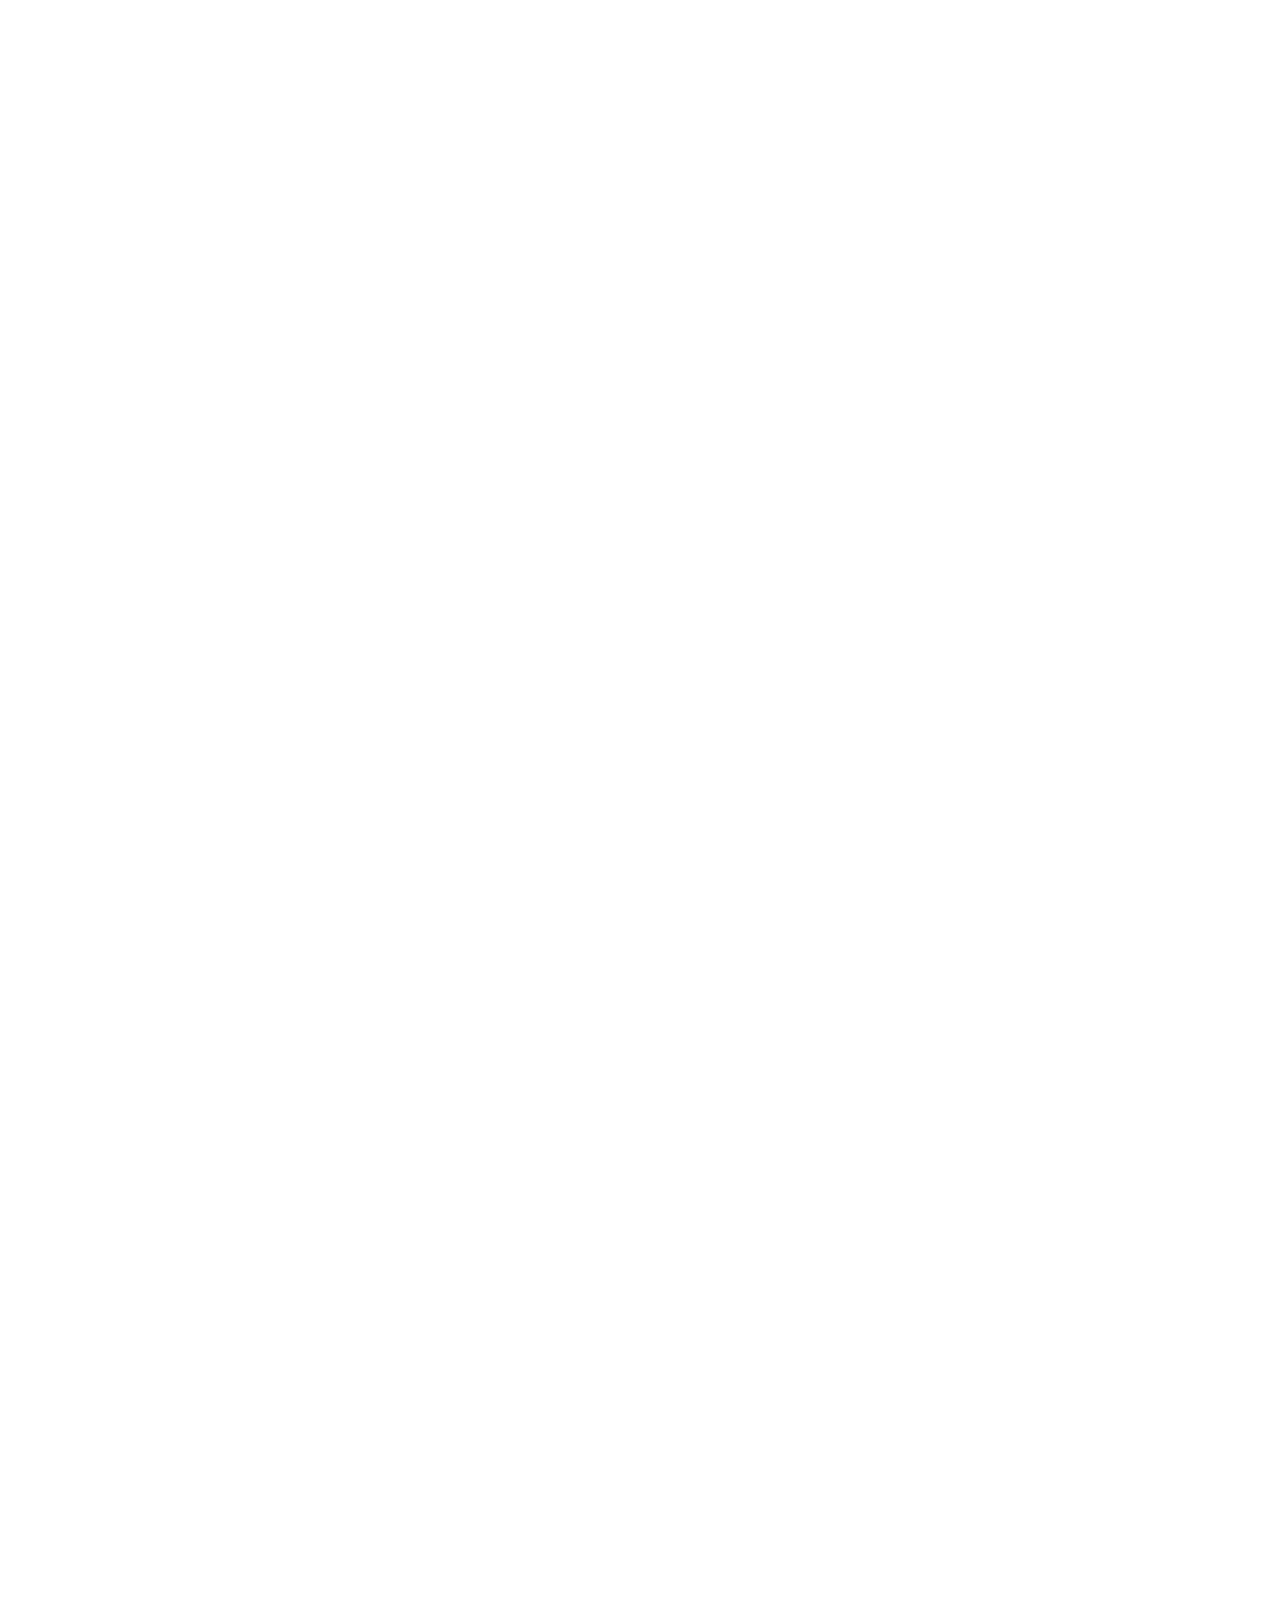
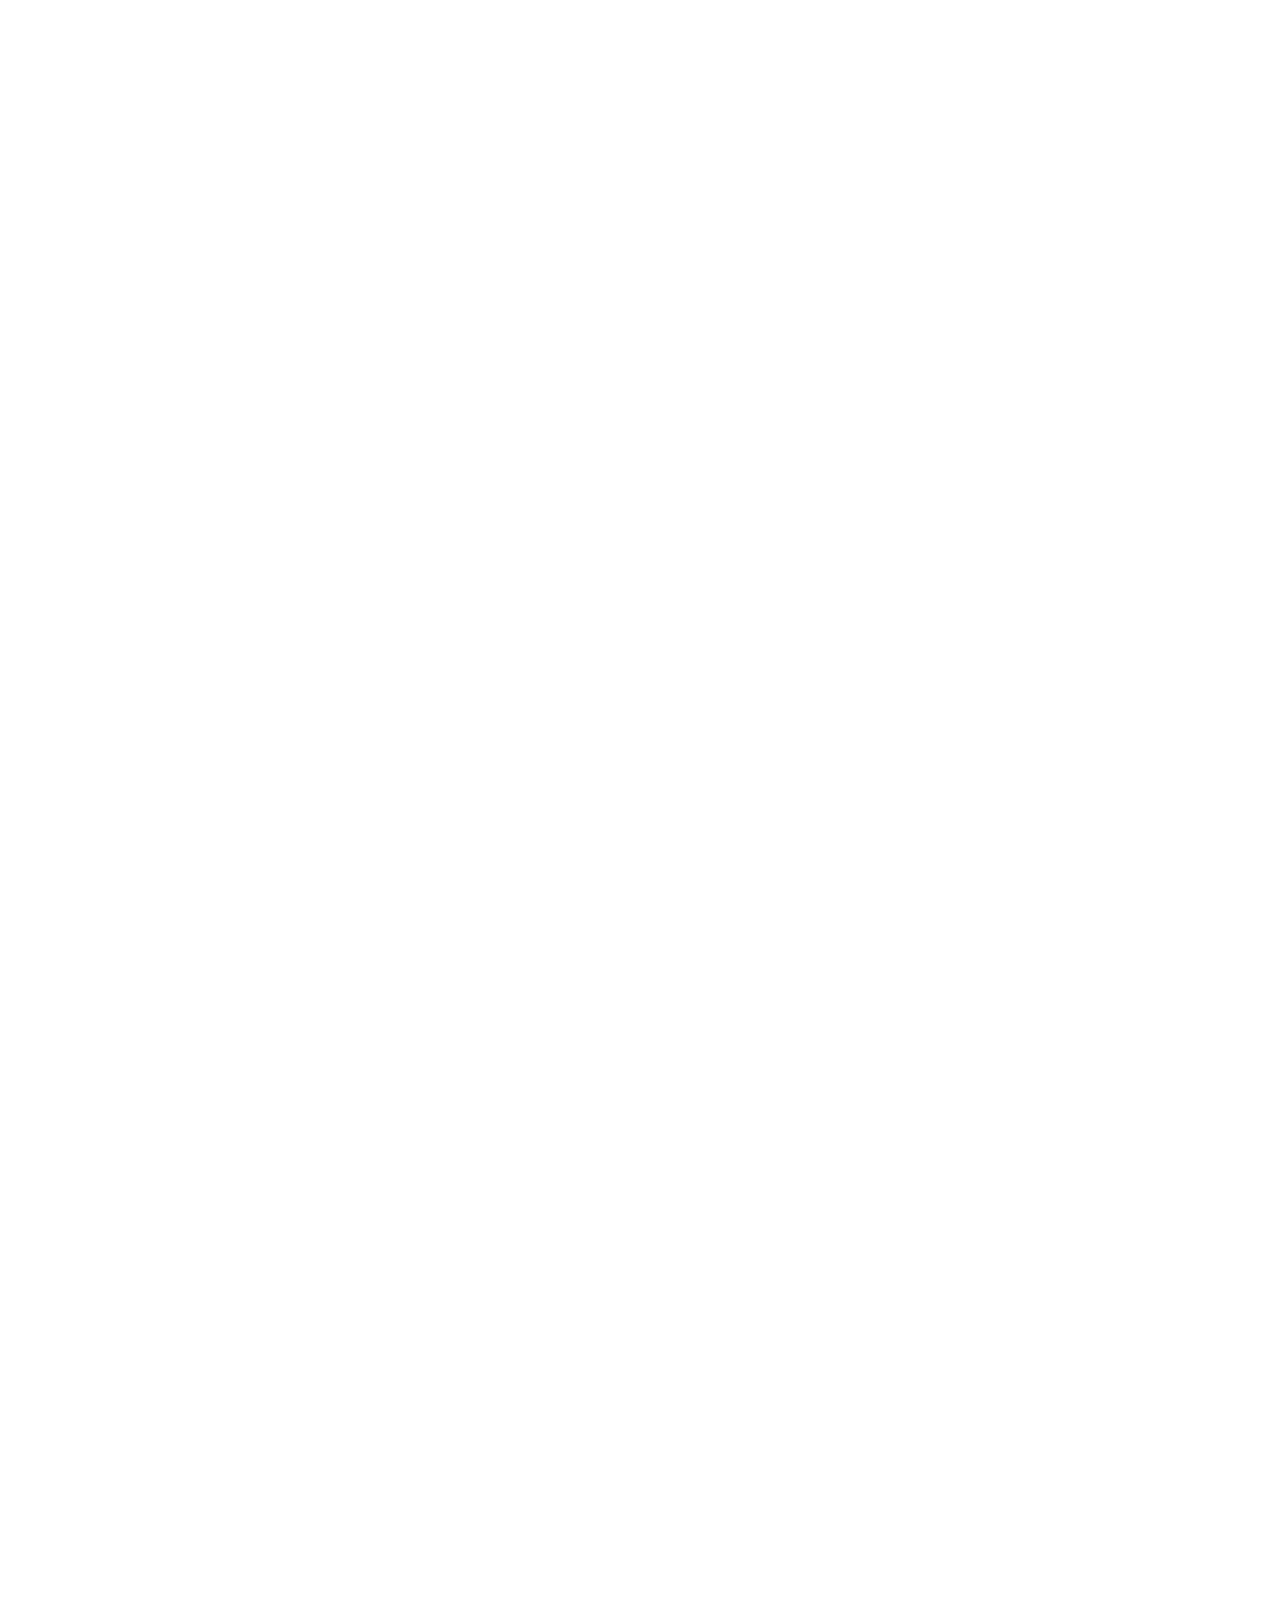
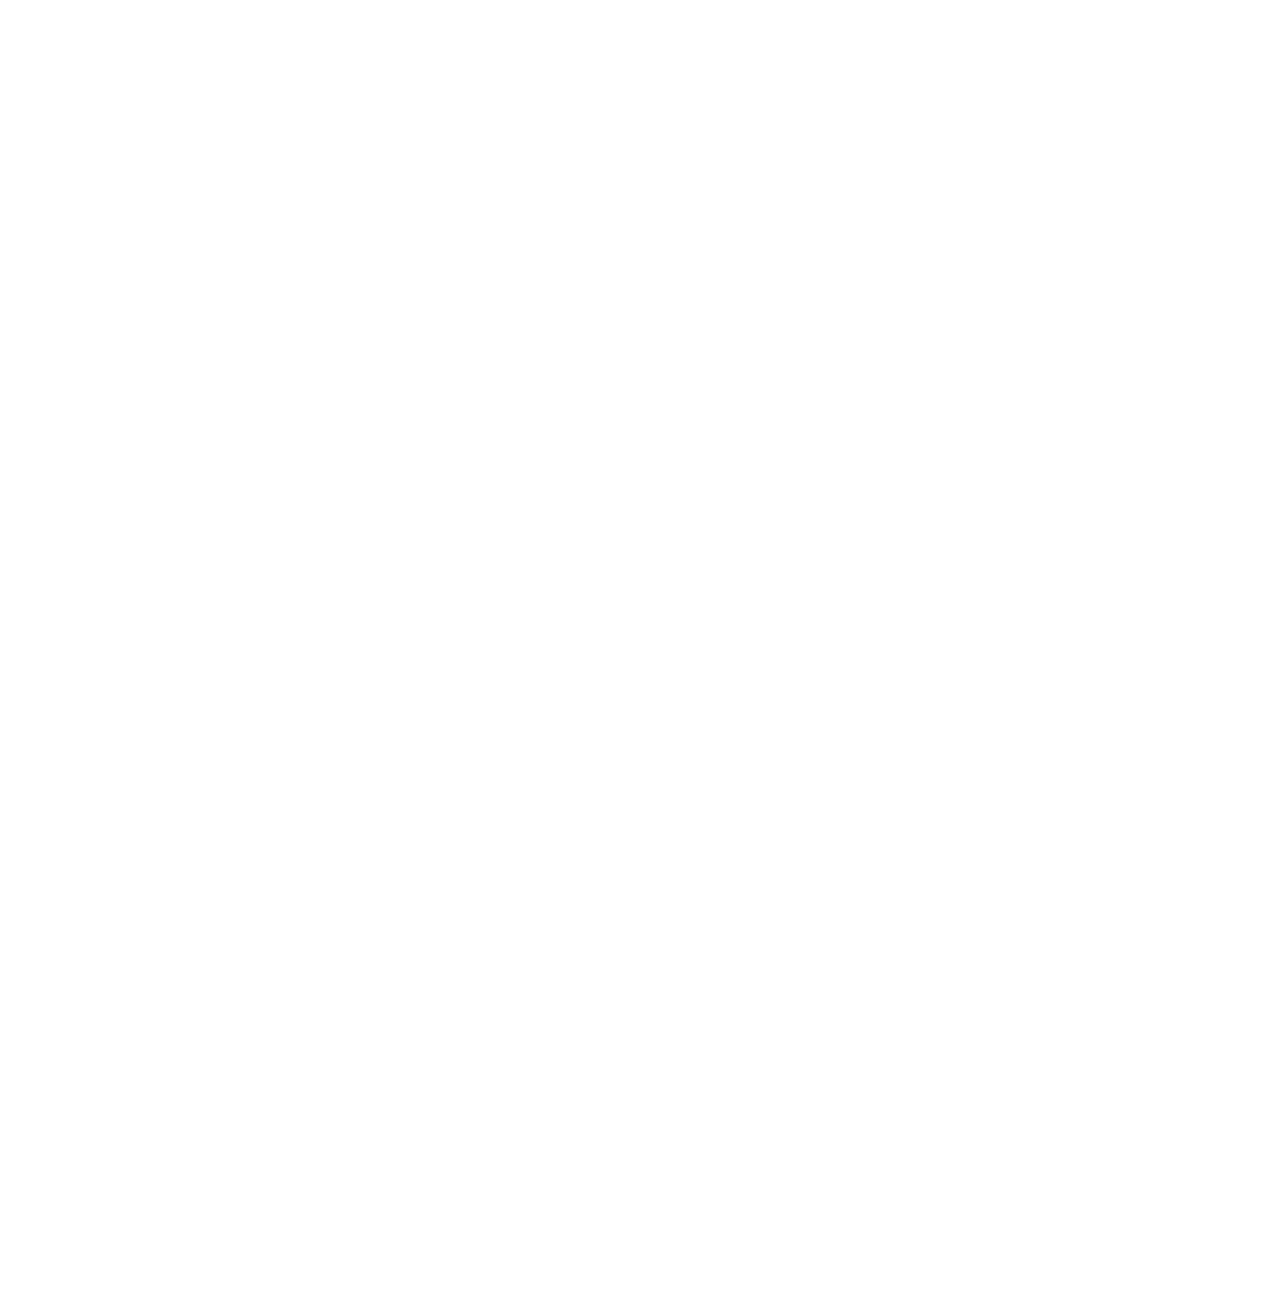
==== index.html @ ae7f754c "first website commit" ====
<head>
    <meta charset="UTF-8">
    <meta name="viewport" content="width=device-width, initial-scale=1.0">
    <link href="https://fonts.googleapis.com/css?family=Fira+Code|Lato&display=swap" rel="stylesheet">
    <link href="https://fonts.googleapis.com/css2?family=Roboto:wght@500&display=swap" rel="stylesheet">
    <link rel="stylesheet" type="text/css"
    href="https://cdn.materialdesignicons.com/5.0.45/css/materialdesignicons.min.css"/>
    <link rel="stylesheet" href="docs/assets/styles/styles.css">

    <title>CliMate - A Different Way To Make Command Line Applications</title>
</head>

<body class="fade">
    <div class="navbar">
        <div class="navbar-container">
            <div class="navbar-logo">
                <h1><a class="scroll-link" href="#opening-section"><h1>CliMate</h1></a></h1>
            </div>
            <div class="navbar-open">
                <span class="mdi mdi-menu mdi-36px"></span>
            </div>
        </div>
    </div>
    <div class="navbar-overlay">
        <a href="javascript:void(0)" class="navbar-close mdi mdi-close"></a>
        <div class="navbar-links">
            <a class="scroll-link" href="#opening-section">Introduction</a>
            <a class="scroll-link" href="#features-section">Features</a>
            <a class="scroll-link" href="#installation-section">Installation</a>
            <a class="scroll-link" href="#example-section">Example</a>
            <a class="scroll-link" href="#tutorials-section">Tutorial</a>
        </div>
    </div>
    <div class="generic-overlay" id="declarative-c-overlay">
        <a href="javascript:void(0)" class="overlay-close mdi mdi-close" id="declarative-c-close"></a>
    </div>
    <div class="generic-overlay" id="structured-m-overlay">
        <a href="javascript:void(0)" class="overlay-close mdi mdi-close" id="structured-m-close"></a>
    </div>
    <div class="generic-overlay" id="quick-p-overlay">
        <a href="javascript:void(0)" class="overlay-close mdi mdi-close" id="quick-p-close"></a>
    </div>
    <div class="opening-section">
        <div class="opening-content">
            <div class="opening-image">
                <!-- ! Make this a gif of using the clm -->
                <img src="docs/assets/images/index/gifs/climate-opening-sequence.gif" alt="Opening cmd" class="responsive">
            </div>
            <div class="opening-copy">
                <h2>A Different Way To Create Command Line Applications</h2>
                <p>CliMate is a utility for creating robust and easily extensible command line applications. It follows different procedures to the usual command line creations and offers its own unique features. Written in Python and utilising JSON the utility put user choice first.</p>
            </div>
        </div>
        <div class="navigation-arrow">
            <a href="#features-section" class="scroll-link"><span class="mdi mdi-chevron-down"></span></a>
        </div>
    </div>
    <div class="features-section">
        <div class="features-content">
            <div class="title-sector">
                <h2>Features</h2>
            </div>
            <div class="features-options">
                <div class="features-card" id="declarative-c">
                    <img src="docs/assets/images/index/gifs/dc-sequence-short.gif" class="feature-gif">
                    <div class="features-text">Declarative Commands</div>
                </div>
                <div class="features-card" id="structured-m">
                    <img src="docs/assets/images/index/gifs/sm-sequence-short.gif" class="feature-gif">
                    <div class="features-text">Structured Menus</div>
                </div>
                <div class="features-card" id="quick-p">
                    <img src="docs/assets/images/index/gifs/qp-sequence-short.gif" class="feature-gif">
                    <div class="features-text">Quick Prototyping</div>
                </div>
            </div>
        </div>
    </div>
    <div class="installation-section">
        <div class="installation-content">
            <div class="installation-instructions">
                <div class="cp-code-block" id="installation-instructions">
                    <div class="platform-buttons">
                        <button type="button" class="platform-button windows-button toggled">
                            Windows
                        </button>
                        <button type="button" class="platform-button unix-button">
                            Unix
                        </button>
                    </div>
                    <div class="code-container">
                        <div class="windows-option">
                            <p>> pip install climate</p>
                        </div>
                        <div class="unix-option hidden">
                            <p>> pip3 install climate</p>
                        </div>
                    </div>
                </div>
                <div class="code-block">
                    <div class="code-container">
                        <p>> clm</p>
                    </div>
                </div>
            </div>
            <div class="installation-copy">
                <h2>Installation</h2>
                <p>CliMate can be installed as easily as any other package using the python package manager <i>pip</i>. Drop the first command into your terminal and let pip do the rest. After the installation is finished, drop the second command in to get started.</p>
            </div>
        </div>
    </div>
    <div class="example-section">
        <div class="example-content">
            <div class="title-sector">
                <h2>Minimal Example</h2>
                <p>Click the code blocks to copy them to your clipboard.</p>
            </div>
            <div class="example-titles">
                <div class="title-card selected">
                    <div class="example-local">
                        <span class="small-logo json-logo"></span><p>cli.json</p>
                    </div>
                </div>
                <div class="title-card">
                    <div class="example-local">
                        <span class="small-logo python-logo"></span><p>cli.py</p>
                    </div>
                </div>
                <div class="title-card">
                    <div class="example-local">
                        <span class="small-logo terminal-logo"></span><p>terminal</p>
                    </div>
                </div>
            </div>
            <div class="example-contents">
                <div class="example-card visible">
                    <div class="example-code">
                        <p>{</p>
                        <p class="indent-1"><span class="dc">"general"</span>: {},</p>
                        <p class="indent-1"><span class="dc">"commands"</span>: {</p>
                        <p class="indent-2"><span class="dc">"say-hello"</span>: {</p>
                        <p class="indent-3"><span class="dc">"name"</span>: <span class="sc">"Say Hello"</span>,</p>
                        <p class="indent-3"><span class="dc">"description"</span>: <span class="sc">"Say Hello To Someone"</span>,</p>
                        <p class="indent-3"><span class="dc">"target"</span>: {</p>
                        <p class="indent-4"><span class="dc">"type"</span>: <span class="sc">"function"</span></p>
                        <p class="indent-3">},</p>
                        <p class="indent-3"><span class="dc">"arguments"</span>: {</p>
                        <p class="indent-4"><span class="dc">"someone"</span>: {</p>
                        <p class="indent-5"><span class="dc">"name"</span>: <span class="sc">"Desired Name"</span>,</p>
                        <p class="indent-5"><span class="dc">"description"</span>: <span class="sc">"Name You Desire"</span>,</p>
                        <p class="indent-5"><span class="dc">"type"</span>:<span class="sc">"str"</span>,</p>
                        <p class="indent-5"><span class="dc">"default"</span>: <span class="sc">"World"</span></p>
                        <p class="indent-4">}</p>
                        <p class="indent-3">}</p>
                        <p class="indent-2">}</p>
                        <p class="indent-1">}</p>
                        <p>}</p>
                    </div>
                </div>
                <div class="example-card">
                    <div class="example-code">
                        <p><span class="cc">from</span> climate <span class="cc"><i>import</i></span> CliMate</p>
                        <br>
                        <p><span class="cc">def</span> <span class="fc">say_hello</span>(<span  class="pc"><i>someone</i></span>):</p>
                        <p class="indent-2"><span class="mc">print</span>(<span class=sc>"Hello, <span class="pc">{}</span>!"</span>.<span class="fc">format</span>(someone))</p>
                        <br>
                        <p><span class="cc">if</span> <span class="dc">__name__</span> == <span class="sc">"__main__"</span>:</p>
                            <p class="indent-2">climate = <span class="fc">CliMate</span>(<span class="sc">"cli.json"</span>)</p>
                            <p class="indent-2">climate.<span class="fc">parse_args</span>()</p>
                    </div>
                </div>
                <div class="example-card">
                    <div class="example-code">
                        <p>> <span class="ic">python</span> cli.py say-hello</p>
                        <p>Hello, World!</p>
                        <br>
                        <p>> <span class="ic">python</span> cli.py say-hello Henry</p>
                        <p>Hello, Henry!</p>
                        <br>
                        <p>> <span class="ic">python</span> cli.py</p>
                        <p>? Main Menu <span class="ic">Say Hello To Someone</span></p>
                        <p>? Desired Name (World) <span class="ic">Fabian</span></p>
                        <p>Hello, Fabian!</p>
                        <br>
                        <p>> <span class="ic">python</span> cli.py help --commands</p>
                        <p>-Entry-</p>
                        <p>-cli.py- [command] {argument}</p>
                        <p>[Commands]</p>
                        <p>say-hello {name}: Say Hello To Someone</p>
                        <p>help {optional-help}: Get Help</p>
                        <p>{Arguments(s)}</p>
                        <p>name (str): Name You Desire</p>
                        <p>optional-help (choices) --docs|--commands</p>
                        <br>
                        <p>></p>
                    </div>
                </div>
            </div>
        </div>
    </div>
    <div class="tutorials-section">
        <div class="tutorials-content">
            <div class="tutorials-copy">
                <h2>Tutorial</h2>
                <p>This tutorial will run through the procedure for making cli applications with CliMate. What better way to learn how to use it then looking at itself. </p>
            </div>
            <div class="tutorials-slider">
            </div>
        </div>
    </div>

    <script src="https://code.jquery.com/jquery-3.4.1.slim.min.js"
        integrity="sha256-pasqAKBDmFT4eHoN2ndd6lN370kFiGUFyTiUHWhU7k8=" crossorigin="anonymous"></script>

    <script src="docs/assets/js/index.js"></script>
</body>
---- docs/assets/styles/styles.css ----
body, html {
  margin: 0;
  padding: 0;
}

body {
  opacity: 1;
  transition: 1s opacity;
}

body.fade {
    opacity: 0;
    transition: none;
}

* {
  font-family: "Fira Code";
}

ul {
  list-style-type: none;
  margin: 0;
  padding: 0;
}

li {
  display: inline;
}

a {
  text-decoration: none;
  color: black;
}

a:hover {
  color: #007BA7;
}

h2 {
  font-size: 3vh;
}

h1, h2, h3 {
  font-family: "Roboto", sans-serif;
}

button {
  border: none;
  background: none;
}

/* ! Navbar Elements */

.navbar {
  color: black;
  width: 100%;
  display: flex;
  flex-direction: row;
  align-items: center;
  justify-content: center;
  position: fixed;
  transition: 0.5s;
  z-index: 1;
}

.navbar-overlay {
  width: 0;
  top: 0;
  left: 0;
  z-index: 2;
  opacity: 0;
  height: 100%;
  position: fixed;
  background-color: rgb(0,0,0);
  background-color: rgba(0,0,0, 0.9);
  overflow-x: hidden;
  transition: 0.5s;
  display: flex;
  flex-direction: column;
  align-items: center;
  justify-content: center;
}

.navbar-links {
  text-align: center
}

.navbar-links a {
  padding: 8px;
  text-decoration: none;
  font-size: 36px;
  color: white;
  display: block;
  transition: 0.3s
}

.navbar-links a:hover {
  color: #007BA7;
}

.navbar-close, .overlay-close {
  position: absolute;
  top: 15%;
  right: 15%;
  font-size: 60px;
  color: white;
}

.navbar.background{
  box-shadow: 0 4px 8px 0 rgba(0,0,0,0.2);
  background-color: #fff;
}

.navbar-container {
  width: 60%;
  display: flex;
  flex-direction: row;
  justify-content: center;
  align-items: center;
}

.navbar-logo {
  width: 50%;
}

.navbar-logo h1 {
  text-align: left;
  font-size: 3vh;
}

.navbar-open {
  width: 50%;
  text-align: right;
}

.mdi-menu:hover {
  color: #007BA7;
  cursor: pointer;
}

/* ! Section Elements */

.opening-section, .installation-section, .features-section, .example-section, .tutorials-section {
  width: 100%;
  height: 100%;
  display: flex;
  flex-direction: row;
  align-items: center;
  justify-content: center;
}

.footer {
  width: 100%;
  height: 30%;
}

/* ! Opening Section */

.opening-content {
  width: 80%;
  display: flex;
  flex-direction: row;
  align-items: center;
  justify-content: center;
}

.opening-image, .opening-copy {
  width: 50%;
}

.opening-copy {
  padding: 0 50px;
  margin-left: 20px;
}

.opening-copy h2 {
  font-size: 3vh;
  padding-bottom: 10px;
}

.opening-image {
  box-shadow: 0 4px 8px 0 rgba(0,0,0,0.2);
}

.opening-image:hover {
  box-shadow: 0 4px 8px 0 rgba(0,0,0,0.5);
}

.mdi-chevron-down {
  font-size: 40px;
}

/* ! Features Section */

.features-content {
  height: 80%;
  width: 80%;
  display: flex;
  flex-direction: column;
  align-items: center;
  justify-content: center;
}

.features-options {
  width: 100%;
  display: flex;
  flex-direction: row;
  align-items: center;
  justify-content: center;
}

.features-card {
  width: 30%;
  margin: 0 25px;
  display: flex;
  justify-content: center;
  align-items: center;
  color: rgba(0, 0, 0, 0);
  box-shadow: 0 4px 8px 0 rgba(0,0,0,0.2);
  cursor: pointer;
}

.features-card:after {
  content: "";
  display: block;
  padding-bottom: 100%;
}

.features-card:hover {
  color: #fff;
  box-shadow: 0 4px 8px 0 rgba(0,0,0,0.5);
}

.features-text {
  font-size: 1.5vh;
  text-align: center;
  position: absolute;
  color: rgba(255, 255, 255, 90%);
}

.feature-gif {
  width: 100%;
  height: 100%;
}

/* ! Installation Section */
.installation-section {
  flex-direction: column;
}

.installation-content {
  height: 100%;
  width: 80%;
  display: flex;
  flex-direction: row;
  align-items: center;
  justify-content: center;
}

.installation-instructions, .installation-copy {
  width: 50%;
}

.installation-instructions {
  margin-right: 50px;
}

.cp-code-block {
  display: flex;
  flex-direction: column;
  align-items: center;
  justify-content: center;
  background-color: #21252B;
  margin: 30px 0;
  box-shadow: 0 4px 8px 0 rgba(0,0,0,0.2);
  transition: 0.5s;
}

.cp-code-block:hover {
  box-shadow: 0 4px 8px 0 rgba(0,0,0,0.8);
}

.code-block {
  padding: 5px 0;
  background-color: #282C34;
  margin: 30px 0;
  box-shadow: 0 4px 8px 0 rgba(0,0,0,0.2);
  transition: 0.5s;
}

.cp-code-block:hover {
  box-shadow: 0 4px 8px 0 rgba(0,0,0,0.5);
}

.platform-buttons {
  display: flex;
  flex-direction: row;
  align-items: center;
  justify-content: center;
  width: 100%;
}

.windows-button, .unix-button {
  width: 50%;
  padding: 15px 15px;
  border: none;
  background-repeat: no-repeat;
  background-size: contain;
  background-position: center;
  color: rgba(0, 0, 0, 0);
  cursor: pointer;
}

.windows-button {
  background-image: url("../images/windows-logo.png");
}

.unix-button {
  background-image: url("../images/apple-logo.png");
}

.code-container {
  background-color:#282C34;
  color: white;
  width: 100%;
  text-indent: 10%;
}

/* ! Example Section */
.example-content {
  height: 80%;
  width: 80%;
  display: flex;
  flex-direction: column;
  align-items: center;
  justify-content: center;
}

.example-contents {
  height: 65%;
  width: 100%;
  display: flex;
  flex-direction: row;
  justify-content: center;
  align-items: flex-start;
  align-content: flex-start;
}

.example-card {
  width: 30%;
  margin: 1%;
  height: 100%;
  display: flex;
  flex-direction: column;
  background-color: #282C34;
  margin-top: 0;
  align-items: center;
  box-shadow: 0 4px 8px 0 rgba(0,0,0,0.2);
}

.example-card:hover {
  box-shadow: 0 4px 8px 0 rgba(0,0,0,0.8);
}

.example-titles {
  width: 100%;
  height: 6%;
  display: flex;
  flex-direction: row;
  justify-content: center;
  align-items: center;
}

.title-card {
  width: 30%;
  height: 100%;
  margin: 1%;
  background-color: #21252B;
  display: flex;
  flex-direction: column;
  justify-content: center;
  align-items: center;
}

.example-local {
  width: 100%;
  height: 100%;
  color: #fff;
  text-indent: 25px;
  display: flex;
  flex-direction: row;
  align-items: center;
  margin-left: 50px;
}

.example-code {
  height: 100%;
  padding: 0 20px;
  padding-top: 20px;
  color: white;
  line-height: 8px;
}

.example-code p {
  font-size: 1.3vh;
}

/* * Indent Classes */

.indent-1 {
  text-indent: 10px;
}

.indent-2 {
  text-indent: 20px;
}

.indent-3 {
  text-indent: 30px;
}

.indent-4 {
  text-indent: 40px;
}

.indent-5 {
  text-indent: 50px;
}

/* * Code Colors */

.ic {
  color: #CEAE72;
}

.fc {
  color: #4992DA;
}

.sc {
  color: #8AC365;
}

.pc {
  color: #B78C4C;
}

.cc {
  color: #C272D9;
}

.dc {
  color: #C26C60;
}

.mc {
  color: #43B6A7;
}

/* * General Example Classes */
.small-logo {
  width: 30px;
  height: 30px;
  background-size: cover;
  background-repeat: no-repeat;
  background-position: center;
}

.json-logo{
  background-image: url("../images/index/json-logo.png");
}

.python-logo {
  background-image: url("../images/index/python-logo.png");
}

.terminal-logo {
  background-image: url("../images/index/terminal-logo.png")
}

/* ! Tutorials Section */

.tutorials-content {
  height: 80%;
  width: 80%;
  display: flex;
  flex-direction: row;
  align-items: center;
  justify-content: center;
}

.tutorials-slider, .tutorials-copy {
  width: 50%;
}

.tutorials-copy {
  padding: 0 50px;
}

/* ! General */

.title-sector {
  height: 10%;
  width: 100%;
  margin-bottom: 5%;
}

.title-sector h2{
  font-size: 3vh;
  text-align: center;
  margin: 0;
}

.title-sector p {
  text-align: center;
  font-size: 1.5vh;
}

.responsive {
  width: 100%;
  height: auto;
}

.hidden {
  display: none;
  opacity: 0;
}

.toggled {
  background-color: #007BA7;
}

.navigation-arrow {
  position: absolute;
  bottom: 5%;
}

.navigation-arrow:hover {
  color: #007BA7;
}

.generic-overlay {
  width: 100%;
  top: 0;
  left: 0;
  z-index: 2;
  opacity: 0;
  height: 0;
  position: fixed;
  background-color: rgb(0, 0, 0);
  overflow-x: hidden;
  transition: 0.5s;
  display: flex;
  flex-direction: row;
  align-items: center;
  justify-content: center;
  background-size: cover;
  /* background-position: center; */
}

#declarative-c-overlay {
  background-image: url("../images/index/declarative-commands.jpg");
}

#structured-m-overlay {
  background-image: url("../images/index/structured-menus.jpg");
}

#quick-p-overlay {
  background-image: url("../images/index/quick-prototyping.jpg");
  background-position: bottom;
}

/* ? Media Queries */

@media only screen and (max-width: 500px) {
  .navbar-links {
    display: none;
  }

  .navbar {
    height: 8%;
  }

  /* ! Opening Section */
  .opening-content {
    width: 90%;
    flex-direction: column;
  }
  .opening-copy {
    padding: 0;
    margin: 0;
    width: 100%;
  }
  .opening-image {
    width: 100%;
  }

  /* ! Features Section */

  .features-content {
    width: 90%;
  }

  .features-options {
    flex-direction: column;
    height: 90%;
  }

  .features-card {
    width: 100%;
    height: 30%;
    margin: 5%;
    color: black;
    overflow: hidden;
  }

  .features-text {
    font-size: 2vh;
  }

  .features-card:after {
    display: none;
  }

  .feature-gif {
    height: 250%;
  }

  /* ! Installation Section */

  .installation-content {
    width: 90%;
    flex-direction: column;
  }

  .installation-copy, .installation-instructions {
    width: 100%;
    margin: 0;
    padding: 0;
  }

  /* ! Example Section */
  .example-content {
    width: 90%;
  }

  .example-titles {
    flex-direction: column;
    height: 20%;
  }

  .example-contents {
    min-height: 80%;
  }

  .title-card {
    width: 100%;
    height: 30%;
    margin: 0;
    padding: 2px 0;
  }

  .example-card:not(.visible) {
    display: none;
  }

  .example-card {
    width: 100%;
    margin: 0;
  }

  .example-code {
    padding-top: 0;
  }

  .example-code p {
    font-size: 1.7vh;
  }

  .selected {
    background-color: #007BA7;
  }
}
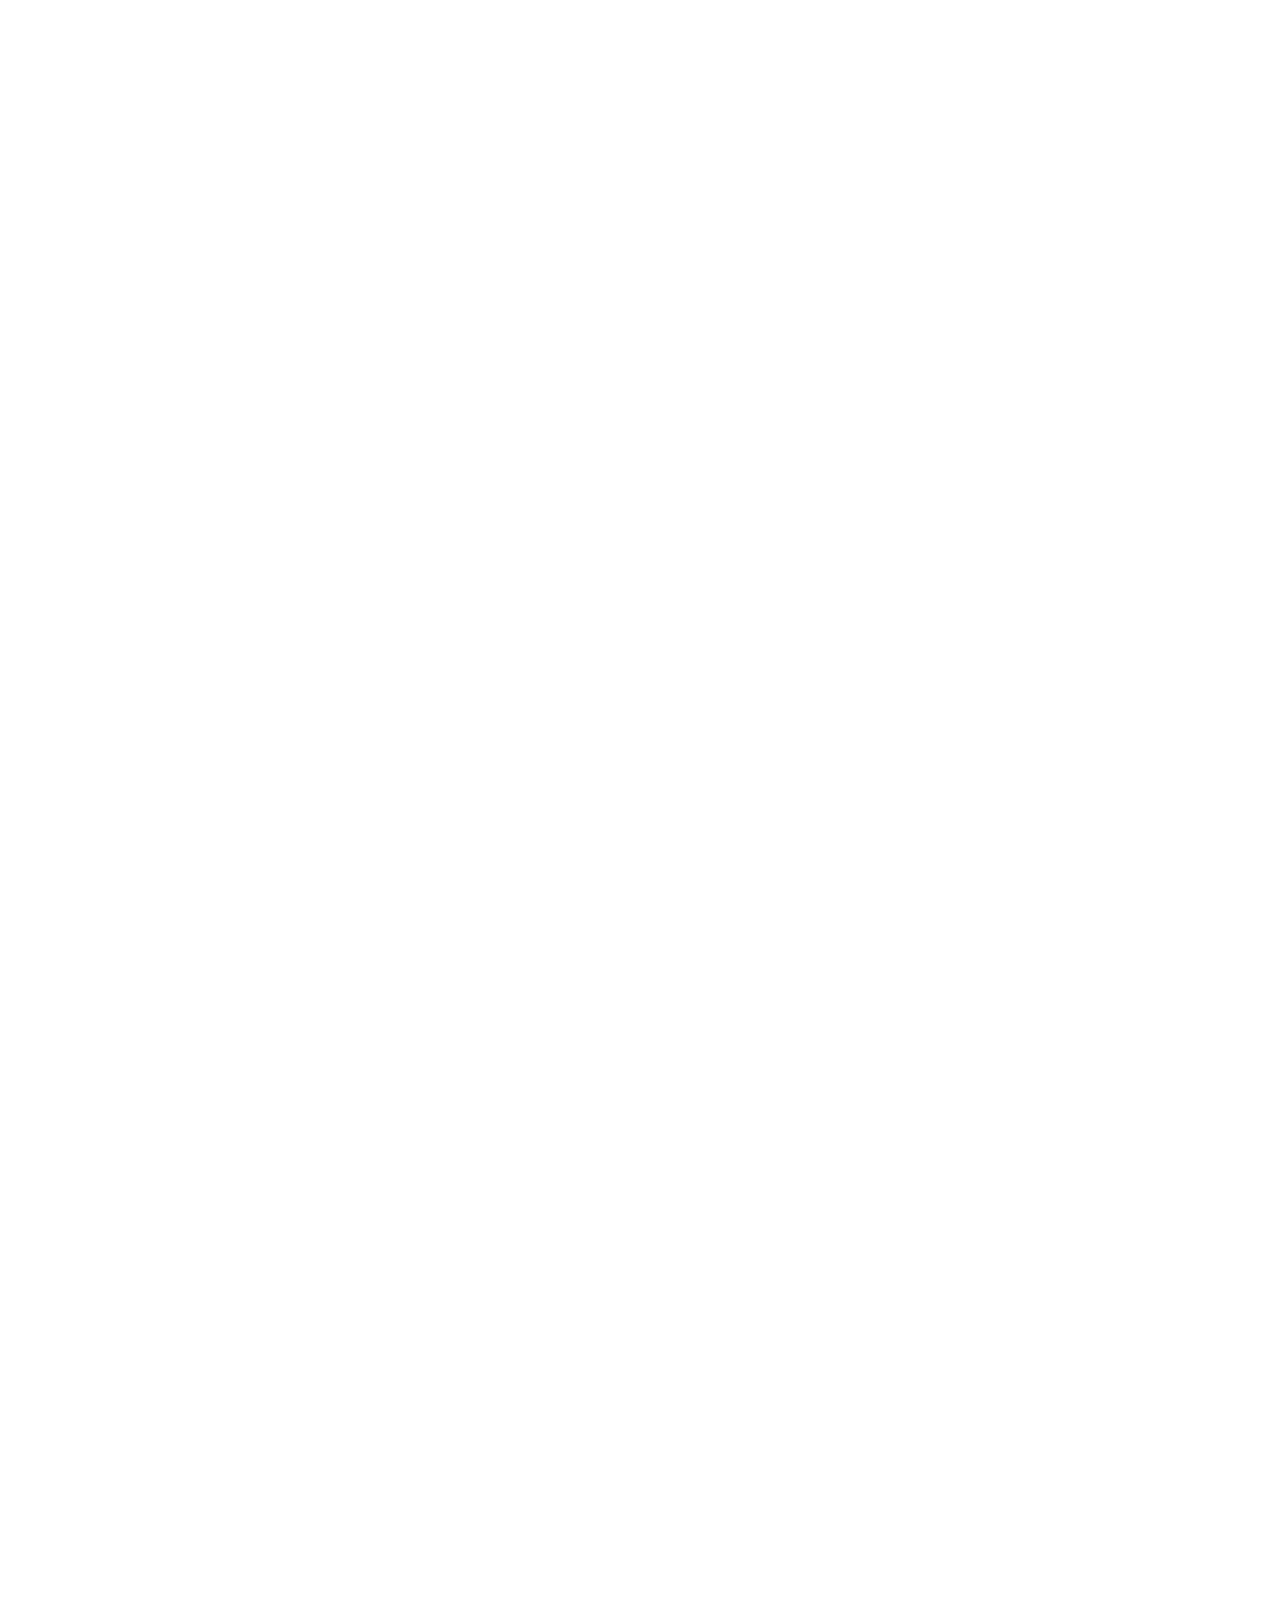
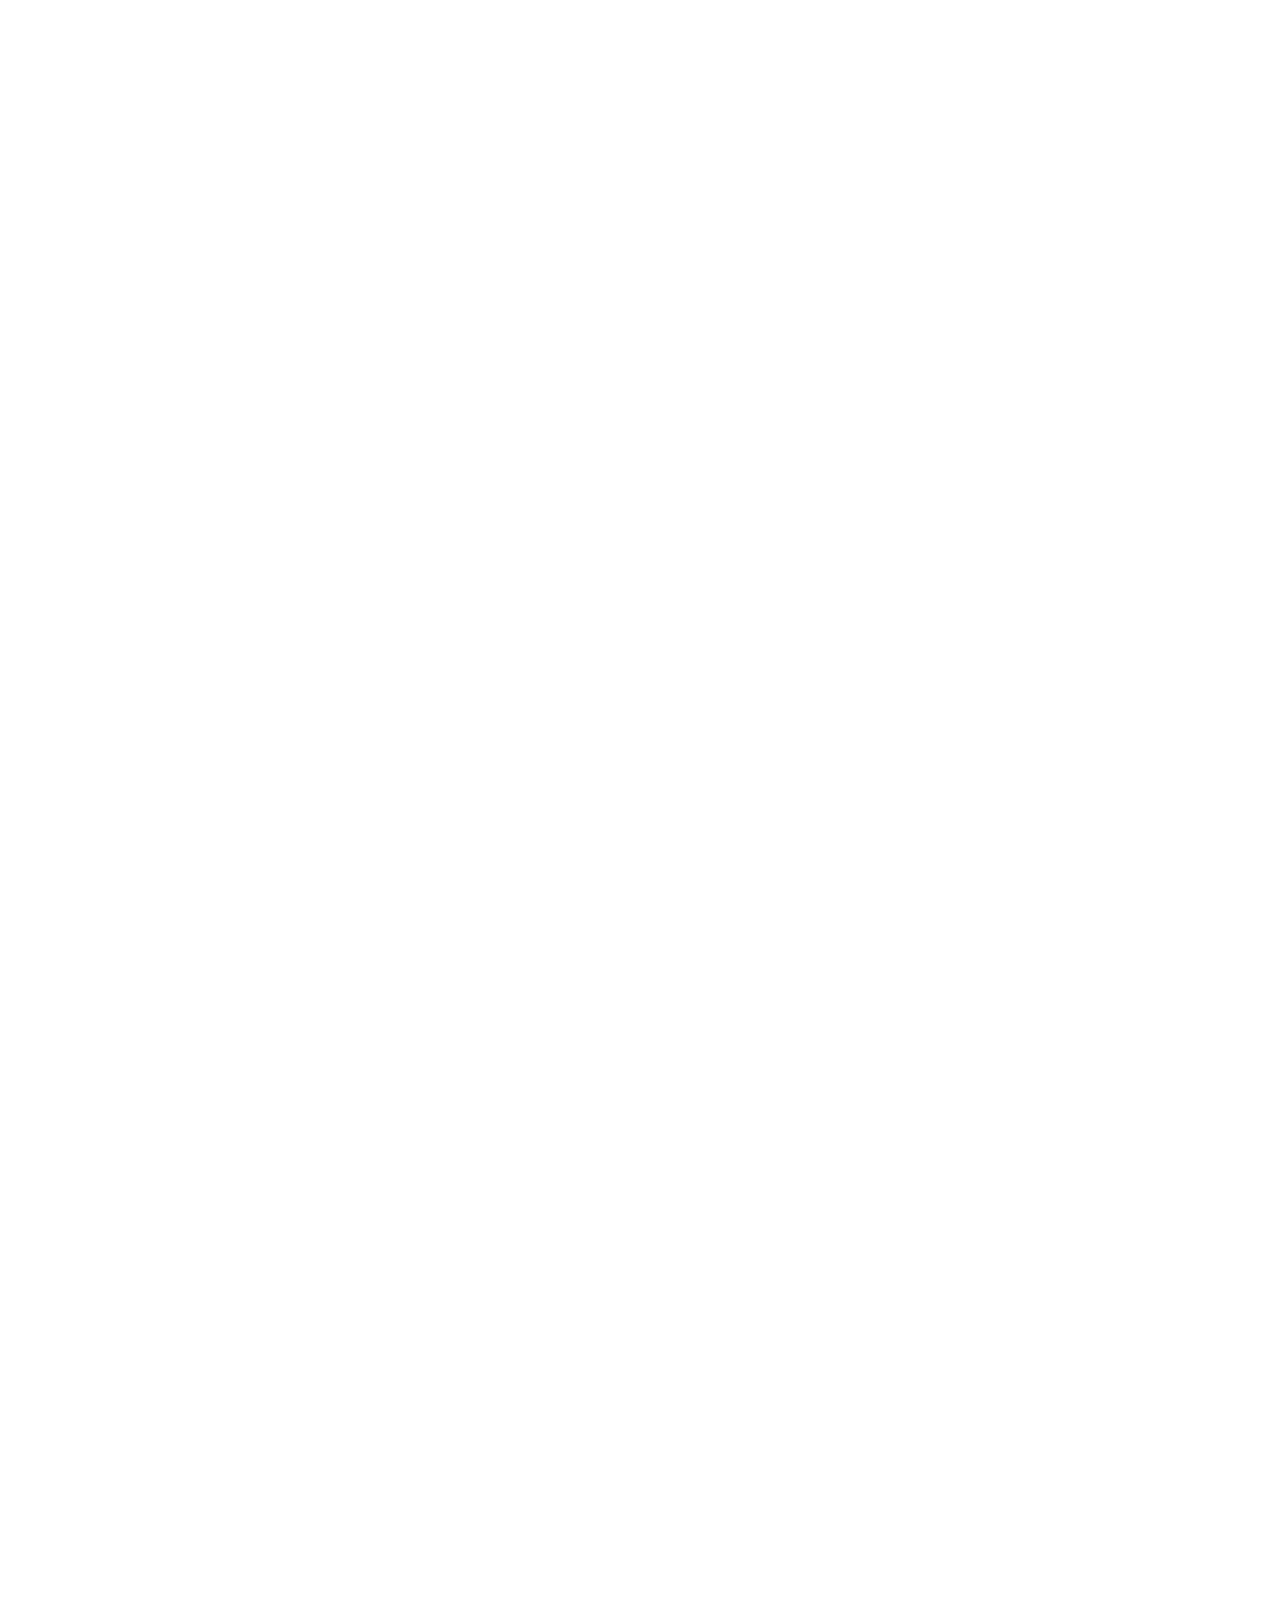
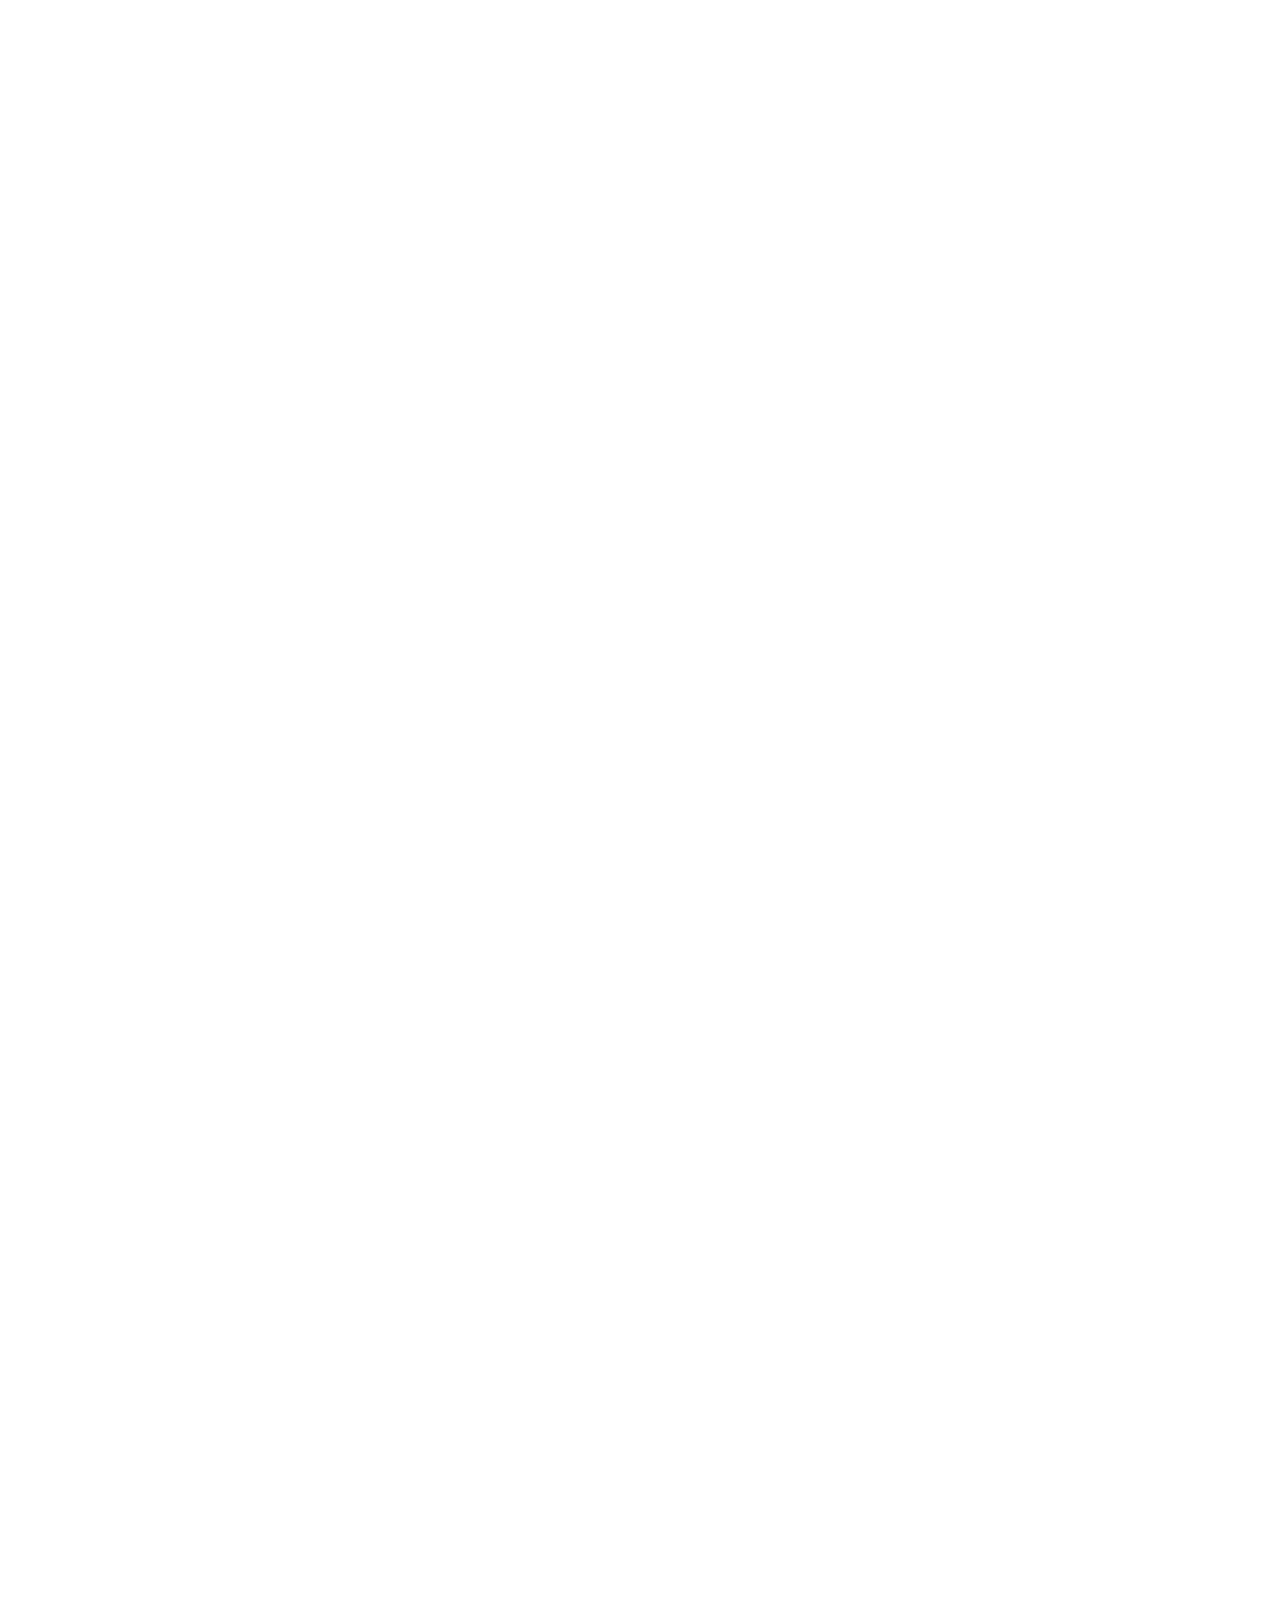
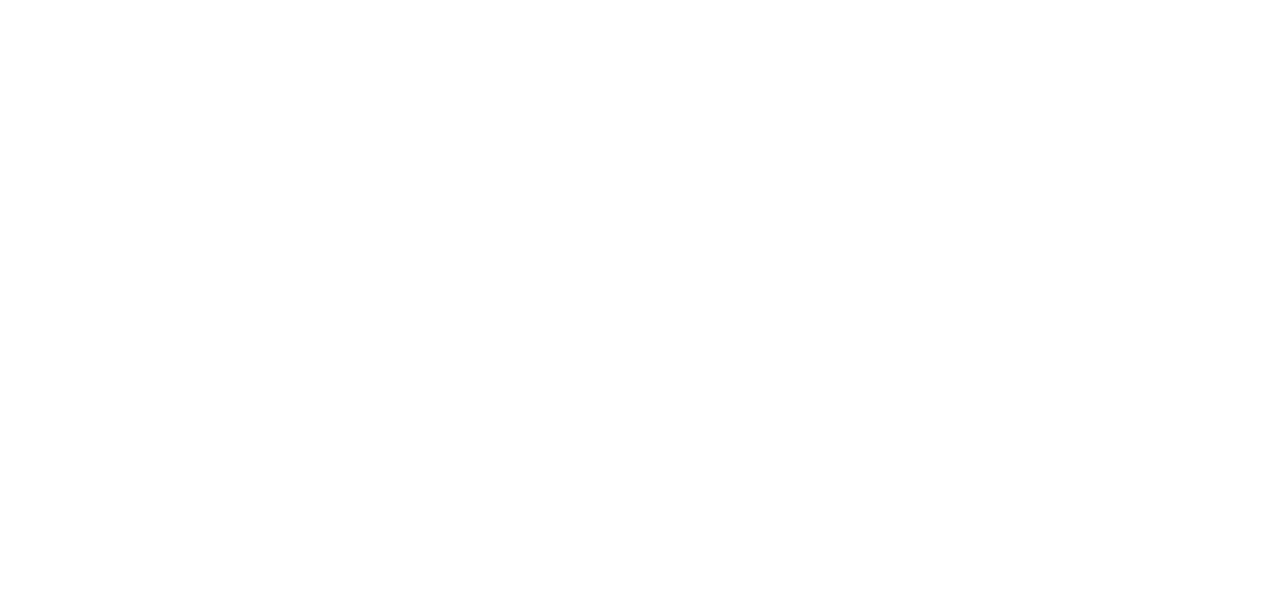
==== commit 3252e333: "general documentaion changes" ====
--- a/index.html
+++ b/index.html
@@ -6,6 +6,7 @@
     <link rel="stylesheet" type="text/css"
     href="https://cdn.materialdesignicons.com/5.0.45/css/materialdesignicons.min.css"/>
     <link rel="stylesheet" href="docs/assets/styles/styles.css">
+    <link rel="stylesheet" href="https://cdnjs.cloudflare.com/ajax/libs/animate.css/3.7.2/animate.min.css">
 
     <title>CliMate - A Different Way To Make Command Line Applications</title>
 </head>
@@ -14,7 +15,16 @@
     <div class="navbar">
         <div class="navbar-container">
             <div class="navbar-logo">
-                <h1><a class="scroll-link" href="#opening-section"><h1>CliMate</h1></a></h1>
+                <div class="logo">
+                    <h1>
+                        <a class="scroll-link" href="#opening-section">
+                            <h1>CliMate</h1>
+                        </a>
+                    </h1>
+                </div>
+                <div class="pronunciation">
+                    <p><i>pronounced klai-mate</i></p>
+                </div>
             </div>
             <div class="navbar-open">
                 <span class="mdi mdi-menu mdi-36px"></span>
@@ -202,11 +212,23 @@
         <div class="tutorials-content">
             <div class="tutorials-copy">
                 <h2>Tutorial</h2>
-                <p>This tutorial will run through the procedure for making cli applications with CliMate. What better way to learn how to use it then looking at itself. </p>
-            </div>
-            <div class="tutorials-slider">
-            </div>
-        </div>
+                <p>This tutorial will run through the procedure for making cli applications with CliMate. What better way to learn how to use it then looking at its guts. </p>
+                <p class="indent-2"><a href="/docs/tutorials.html" class="tutorial-link">Find Them Here</a></p>
+            </div>
+            <div class="tutorials-flip">
+                <div class="flip-card-inner">
+                    <div class="flip-card-front">
+                        <img src="docs/assets/images/index/tutorial-json.png" class="responsive">
+                    </div>
+                    <div class="flip-card-back">
+                        <img src="docs/assets/images/index/tutorial-actions.png" class="responsive">
+                    </div>
+                </div>
+            </div>
+        </div>
+    </div>
+    <div class="footer">
+
     </div>
 
     <script src="https://code.jquery.com/jquery-3.4.1.slim.min.js"
--- a/docs/assets/styles/styles.css
+++ b/docs/assets/styles/styles.css
@@ -61,6 +61,14 @@
   position: fixed;
   transition: 0.5s;
   z-index: 1;
+}
+
+.navbar.dark {
+  color: white;
+}
+
+.navbar.dark h1 {
+  color: white;
 }
 
 .navbar-overlay {
@@ -121,6 +129,9 @@
 
 .navbar-logo {
   width: 50%;
+  display: flex;
+  flex-direction: row;
+  align-items: center;
 }
 
 .navbar-logo h1 {
@@ -128,6 +139,23 @@
   font-size: 3vh;
 }
 
+.logo {
+  width: 25%;
+}
+
+.pronunciation {
+  width: 75%;
+  position: relative;
+  opacity: 0;
+  transition: 0.5s;
+  left: -50px;
+}
+
+.navbar-logo:hover .pronunciation {
+  opacity: 1;
+  left: 0;
+}
+
 .navbar-open {
   width: 50%;
   text-align: right;
@@ -138,6 +166,10 @@
   cursor: pointer;
 }
 
+.pronunciation {
+  display: inline-block;
+}
+
 /* ! Section Elements */
 
 .opening-section, .installation-section, .features-section, .example-section, .tutorials-section {
@@ -151,7 +183,8 @@
 
 .footer {
   width: 100%;
-  height: 30%;
+  height: 100%;
+  background-color: #282C34;
 }
 
 /* ! Opening Section */
@@ -489,12 +522,46 @@
   justify-content: center;
 }
 
-.tutorials-slider, .tutorials-copy {
+.tutorials-copy {
+  padding: 0 75px;
   width: 50%;
 }
 
-.tutorials-copy {
-  padding: 0 50px;
+.tutorials-flip {
+  background-color: #282C34;
+  box-shadow: 0 4px 8px 0 rgba(0,0,0,0.2);
+  width: 400px;
+  height: 400px;
+  padding: 20px
+}
+
+.tutorial-link {
+  color: #007bff;
+}
+
+.flip-card-inner {
+  position: relative;
+  width: 100%;
+  height: 100%;
+  text-align: center;
+  transition: transform 0.8s;
+  transform-style: preserve-3d;
+}
+
+.flip-card-front, .flip-card-back {
+  position: absolute;
+  width: 100%;
+  height: 100%;
+  -webkit-backface-visibility: hidden;
+  backface-visibility: hidden;
+  background-color: #282C34;
+  display: flex;
+  align-items: center;
+  justify-content: center;
+}
+
+.flip-card-back {
+  transform: rotateY(180deg);
 }
 
 /* ! General */
@@ -555,7 +622,7 @@
   align-items: center;
   justify-content: center;
   background-size: cover;
-  /* background-position: center; */
+  background-position: center;
 }
 
 #declarative-c-overlay {
@@ -682,3 +749,18 @@
     background-color: #007BA7;
   }
 }
+
+/* Extra small devices (phones, 600px and down) */
+@media only screen and (max-width: 600px) {}
+
+/* Small devices (portrait tablets and large phones, 600px and up) */
+@media only screen and (min-width: 600px) {}
+
+/* Medium devices (landscape tablets, 768px and up) */
+@media only screen and (min-width: 768px) {}
+
+/* Large devices (laptops/desktops, 992px and up) */
+@media only screen and (min-width: 992px) {}
+
+/* Extra large devices (large laptops and desktops, 1200px and up) */
+@media only screen and (min-width: 1200px) {}
